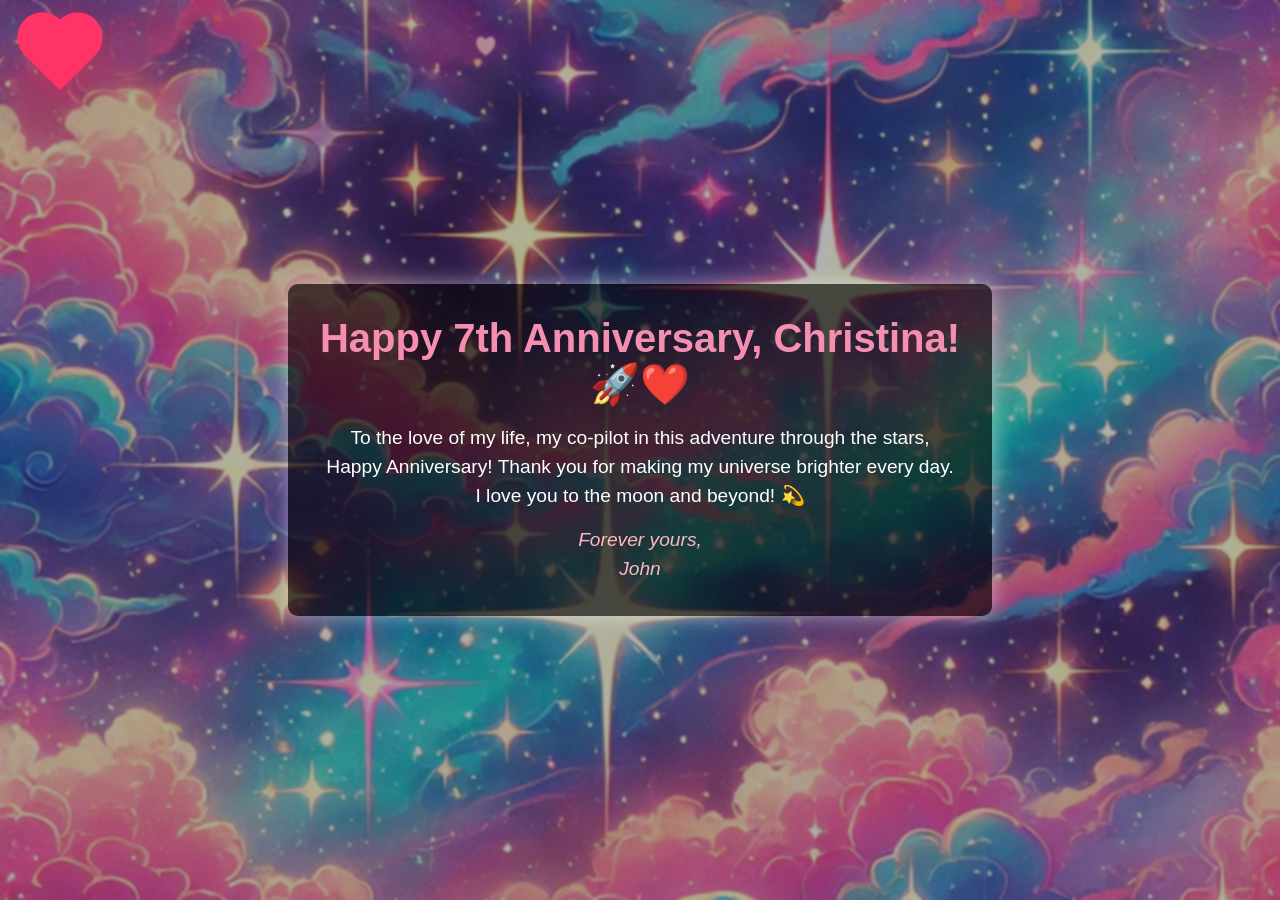
==== anniversaries/sevenyearanniversary/index.html @ fa879602 "debugged" ====
<!DOCTYPE html>
<html lang="en">
<head>
    <meta charset="UTF-8">
    <meta name="viewport" content="width=device-width, initial-scale=1.0">
    <meta name="description" content="Celebrate the 7th anniversary with a special message and falling hearts animation.">
    <meta property="og:title" content="Happy Anniversary, Christina!">
    <meta property="og:description" content="Celebrate love with a personalized message and beautiful falling hearts animation.">
    <meta property="og:image" content="images/anime-space-background.png">
    <meta property="og:type" content="website">
    <title>Happy Anniversary, Christina!</title>
    <link rel="preload" href="images/anime-space-background.png" as="image">
    <link rel="preconnect" href="https://fonts.googleapis.com" />
    <style>
        body {
            background-color: #000000;
        }
    </style>
    <link rel="stylesheet" href="styles.min.css">
    <link rel="stylesheet" href="styles.css">
    <link rel="stylesheet" href="../../components/back-button.css">
</head>
<body>
    
    <a href="https://johnliter.github.io/mylovehp/" rel="noopener noreferrer" class="back-button" aria-label="Return to homepage">
        <div class="heart-icon">
            <span class="back-text"></span>
        </div>
    </a>
    <div class="space-background">
        
        <!-- Anniversary Message -->
        <div class="message-container" role="main" aria-label="Anniversary Message">
            <h1>Happy 7th Anniversary, Christina! <br>🚀❤️</h1>
            <p>
                To the love of my life, my co-pilot in this adventure through the stars, <br>
                Happy Anniversary! Thank you for making my universe brighter every day. <br>
                I love you to the moon and beyond! 💫
            </p>
            <p class="signature">Forever yours, <br> John</p>
        </div>
        
        <!-- Canvas for falling hearts -->
        <canvas id="hearts-canvas" aria-hidden="true"></canvas>
    </div>
    
    <!-- JavaScript for falling hearts -->
    <script src="hearts.js" defer></script>
</body>
</html>
---- anniversaries/sevenyearanniversary/styles.css ----
/* Reset styles */
* {
    margin: 0;
    padding: 0;
    box-sizing: border-box;
}

/* CSS Variables */
:root {
    --primary-pink: #f48fb1;
    --light-pink: #ffb6c1;
    --dark-overlay: rgba(0, 0, 0, 0.6);
    --shadow: rgba(255, 255, 255, 0.5);
}

/* Space-themed background */
body, html {
    width: 100%;
    height: 100%;
    overflow: hidden;
    font-family: 'Arial', sans-serif;
    color: white;
    margin: 0; /* Ensure no margin pushes content */
    display: flex; /* Flexbox for centering */
    align-items: center; /* Vertically center */
    justify-content: center; /* Horizontally center */
}

.space-background {
    position: absolute;
    top: 0;
    left: 0;
    width: 100%;
    height: 100%;
    background: url('images/anime-space-background.png') no-repeat center center fixed;
    background-size: cover;
    animation: twinkle 10s infinite alternate;
    will-change: filter;
    z-index: -1;
    display: flex;
    align-items: center;
    justify-content: center;
    transform: translateZ(0);
    backface-visibility: hidden;
}

.space-background::before {
    content: '';
    position: absolute;
    top: 0;
    left: 0;
    width: 100%;
    height: 100%;
    background: rgba(0, 0, 0, 0.3);
    -webkit-backdrop-filter: blur(1px); /* Safari support */
    backdrop-filter: blur(1px);
    z-index: 1;
}

/* Twinkle effect for the background */
@keyframes twinkle {
    0% { filter: brightness(1); }
    100% { filter: brightness(1.2); }
}

/* Centered Message Styling */
.message-container {
    position: relative;
    z-index: 2;
    max-width: 80%;
    padding: 2rem;
    text-align: center;
    background: var(--dark-overlay);
    border-radius: 10px;
    box-shadow: 0 0 20px var(--shadow);
}

.message-container:focus-within {
    outline: 2px solid var(--primary-pink);
    outline-offset: 4px;
}

h1 {
    font-size: 2.5rem;
    margin-bottom: 1rem;
    color: var(--primary-pink);
}

p {
    font-size: 1.2rem;
    line-height: 1.5;
}

.signature {
    margin-top: 1rem;
    font-style: italic;
    color: var(--light-pink);
}

/* Falling hearts canvas */
#hearts-canvas {
    position: absolute;
    top: 0;
    left: 0;
    width: 100%;
    height: 100%;
    pointer-events: none;
    z-index: -2; /* Ensure it's below everything */
}

/* Media queries for responsiveness */
@media (max-width: 768px) {
    .message-container {
        width: 90%; /* Allow the container to shrink on smaller screens */
    }

    h1 {
        font-size: 2rem;
    }

    p {
        font-size: 1rem;
    }
}

@media (prefers-reduced-motion: reduce) {
    .space-background {
        animation: none;
    }
}
---- components/back-button.css ----
.back-button {
    position: fixed;
    top: 20px;
    left: 20px;
    z-index: 1000;
    text-decoration: none;
    display: flex;
    flex-direction: column;
    align-items: center;
    width: 80px;  /* Reduced from 100px */
    height: 100px;  /* Reduced from 120px */
}

.heart-icon {
    width: 50px;  /* Reduced from 70px */
    height: 50px; /* Reduced from 70px */
    background-color: #ff3366;
    position: relative;
    transform: rotate(-45deg);
    transition: all 0.3s ease;
    margin: 10px; /* Reduced from 15px */
    animation: heartbeat 1.5s ease-in-out infinite;
    box-shadow: 0 0 30px rgba(255, 51, 102, 0.5);
}

.heart-icon:before,
.heart-icon:after {
    content: '';
    width: 50px;  /* Reduced from 70px */
    height: 50px; /* Reduced from 70px */
    position: absolute;
    border-radius: 50%;
    background-color: #ff3366;
}

.heart-icon:before {
    top: -25px;  /* Reduced from -35px */
    left: 0;
}

.heart-icon:after {
    top: 0;
    left: 25px;  /* Reduced from 35px */
}

.back-button::after {
    content: 'Back to Homepage';
    position: absolute;
    color: white;
    font-size: 14px;
    font-family: Arial, sans-serif;
    top: 80px;  /* Reduced from 100px */
    left: 50%;
    transform: translateX(-50%);
    opacity: 0;
    transition: opacity 0.3s ease;
    text-shadow: 1px 1px 3px rgba(0,0,0,0.4);
    white-space: nowrap;
    pointer-events: none;
}

.back-button:hover::after {
    opacity: 1;
}

@keyframes heartbeat {
    0% {
        transform: rotate(-45deg) scale(1);
        box-shadow: 0 0 30px rgba(255, 51, 102, 0.5);
    }
    14% {
        transform: rotate(-45deg) scale(1.1);
        box-shadow: 0 0 40px rgba(255, 51, 102, 0.7);
    }
    28% {
        transform: rotate(-45deg) scale(1);
        box-shadow: 0 0 30px rgba(255, 51, 102, 0.5);
    }
    42% {
        transform: rotate(-45deg) scale(1.1);
        box-shadow: 0 0 40px rgba(255, 51, 102, 0.7);
    }
    70% {
        transform: rotate(-45deg) scale(1);
        box-shadow: 0 0 30px rgba(255, 51, 102, 0.5);
    }
}

.back-button:hover .heart-icon {
    transform: rotate(-45deg) scale(1.2);
    filter: brightness(1.2);
    box-shadow: 0 0 50px rgba(255, 51, 102, 0.9);
}
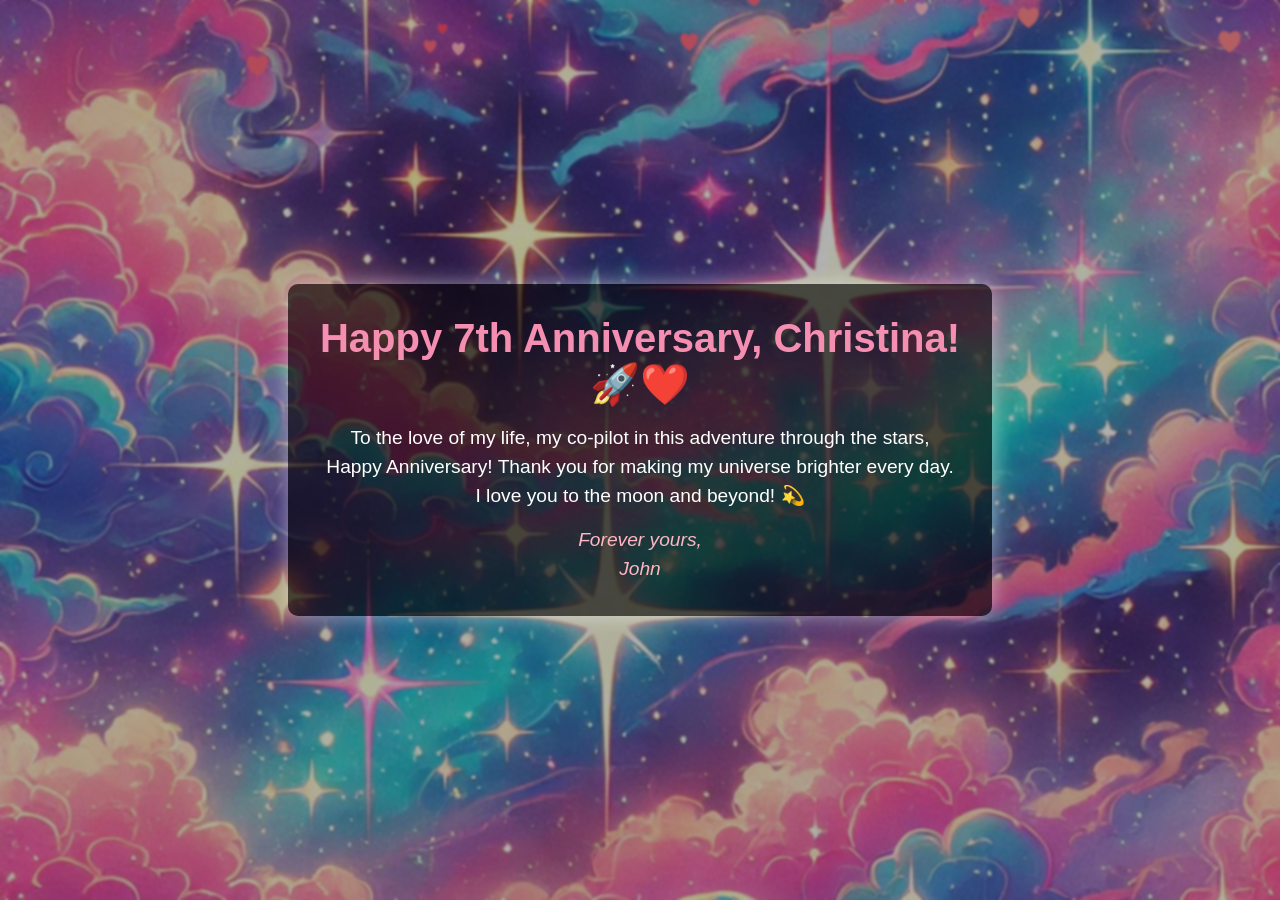
==== commit 133fcead: "debugged" ====
--- a/anniversaries/sevenyearanniversary/index.html
+++ b/anniversaries/sevenyearanniversary/index.html
@@ -18,7 +18,7 @@
     </style>
     <link rel="stylesheet" href="styles.min.css">
     <link rel="stylesheet" href="styles.css">
-    <link rel="stylesheet" href="../../components/back-button.css">
+    <link rel="stylesheet" href="../components/back-button.css">
 </head>
 <body>
     
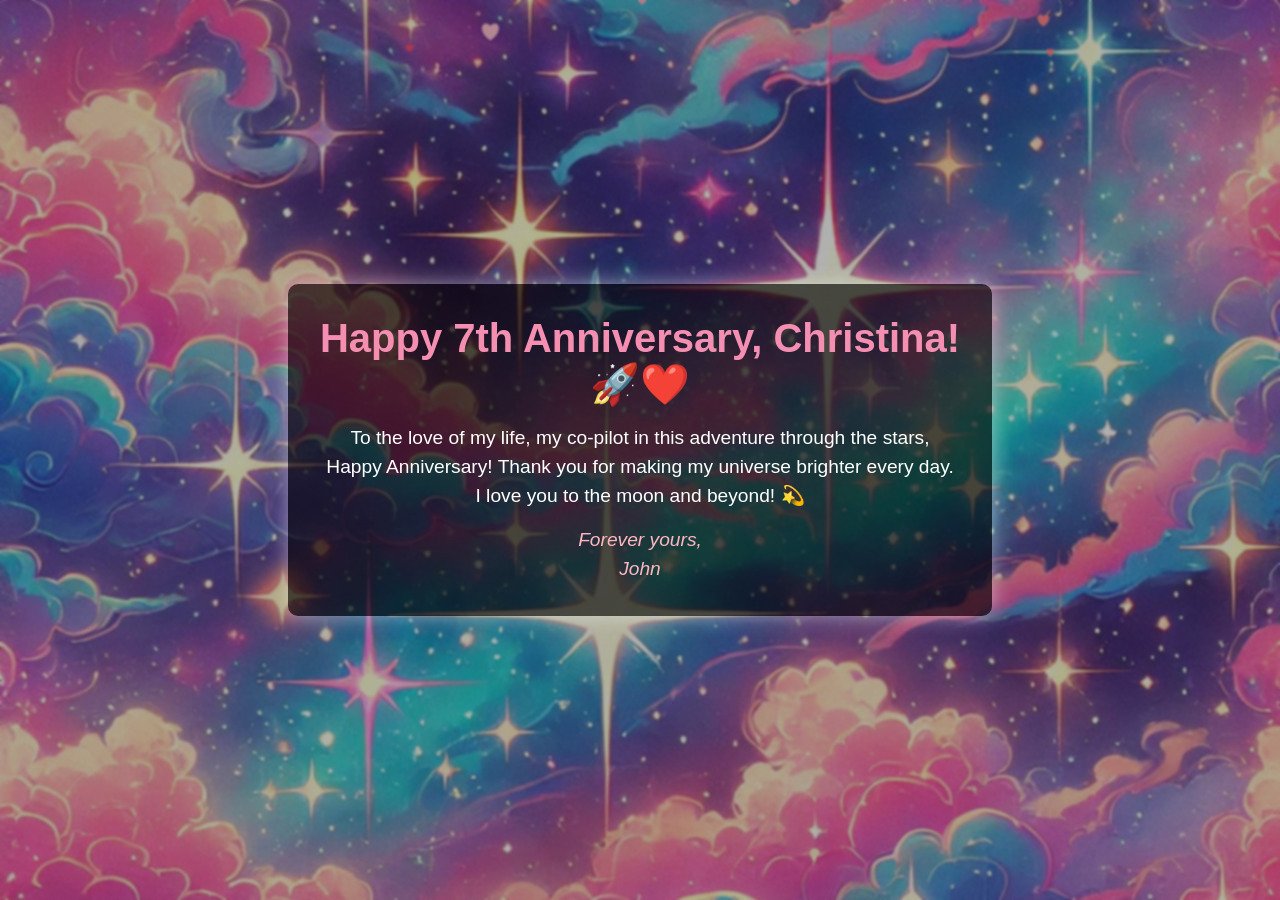
==== commit 01ec5ff0: "debugged" ====
--- a/anniversaries/sevenyearanniversary/index.html
+++ b/anniversaries/sevenyearanniversary/index.html
@@ -18,7 +18,7 @@
     </style>
     <link rel="stylesheet" href="styles.min.css">
     <link rel="stylesheet" href="styles.css">
-    <link rel="stylesheet" href="../components/back-button.css">
+    <link rel="stylesheet" href="components\back-button.css">
 </head>
 <body>
     
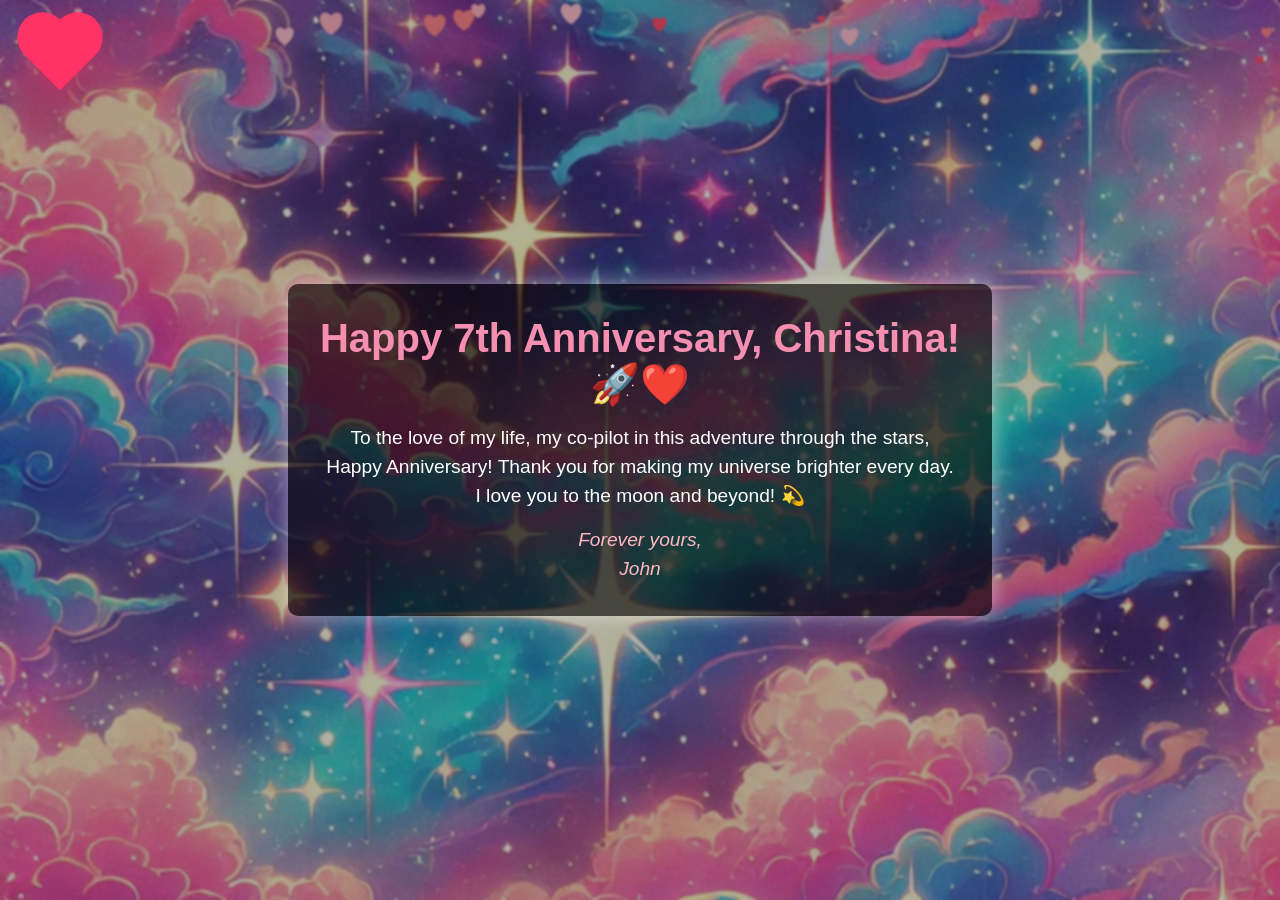
==== commit 8220c021: "debugged" ====
--- a/anniversaries/sevenyearanniversary/index.html
+++ b/anniversaries/sevenyearanniversary/index.html
@@ -18,7 +18,7 @@
     </style>
     <link rel="stylesheet" href="styles.min.css">
     <link rel="stylesheet" href="styles.css">
-    <link rel="stylesheet" href="components\back-button.css">
+    <link rel="stylesheet" href="..\..\components\back-button.css">
 </head>
 <body>
     
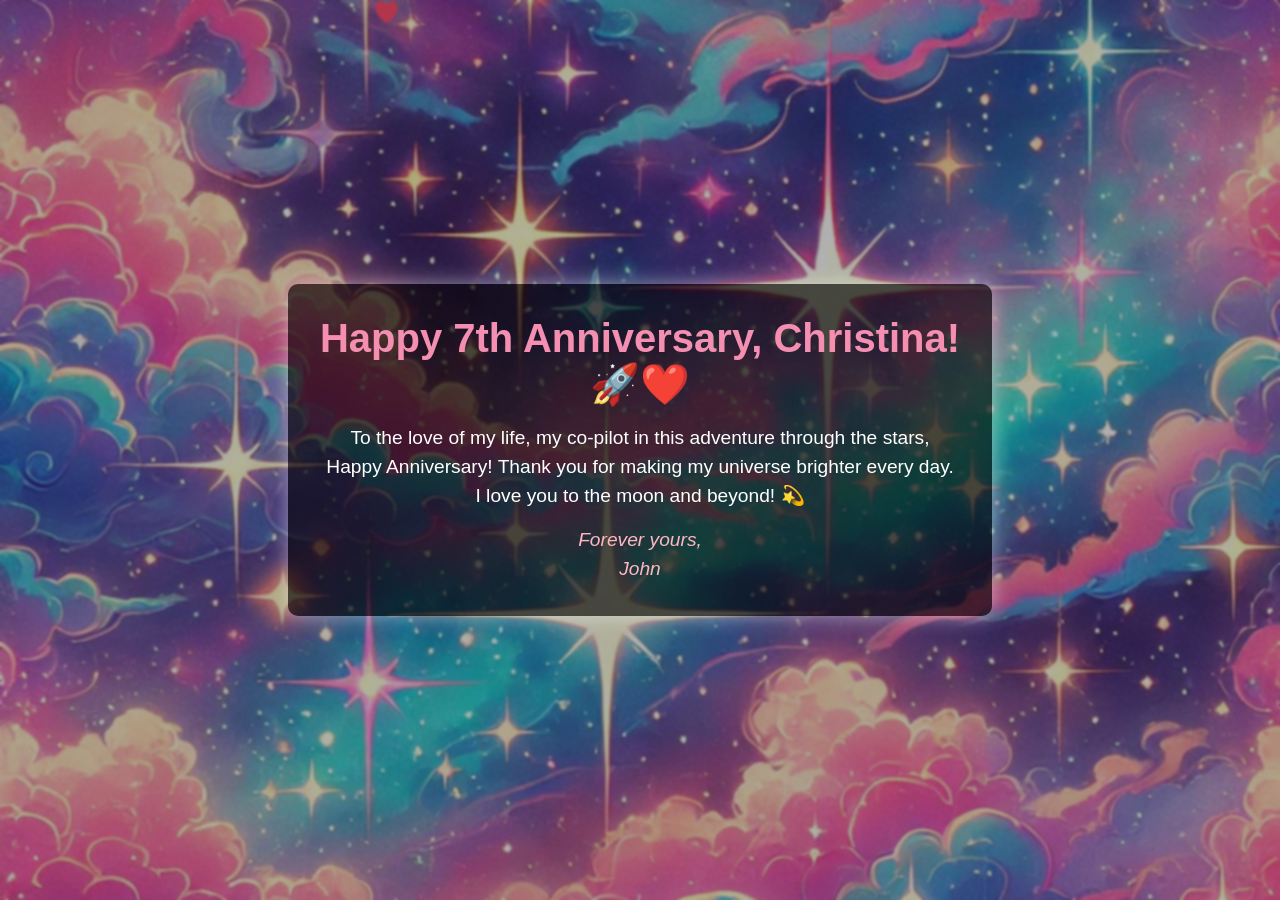
==== commit dd6c8ba2: "debugged" ====
--- a/anniversaries/sevenyearanniversary/index.html
+++ b/anniversaries/sevenyearanniversary/index.html
@@ -18,7 +18,7 @@
     </style>
     <link rel="stylesheet" href="styles.min.css">
     <link rel="stylesheet" href="styles.css">
-    <link rel="stylesheet" href="..\..\components\back-button.css">
+    <link rel="stylesheet" href="mylovehp\components\back-button.css">
 </head>
 <body>
     
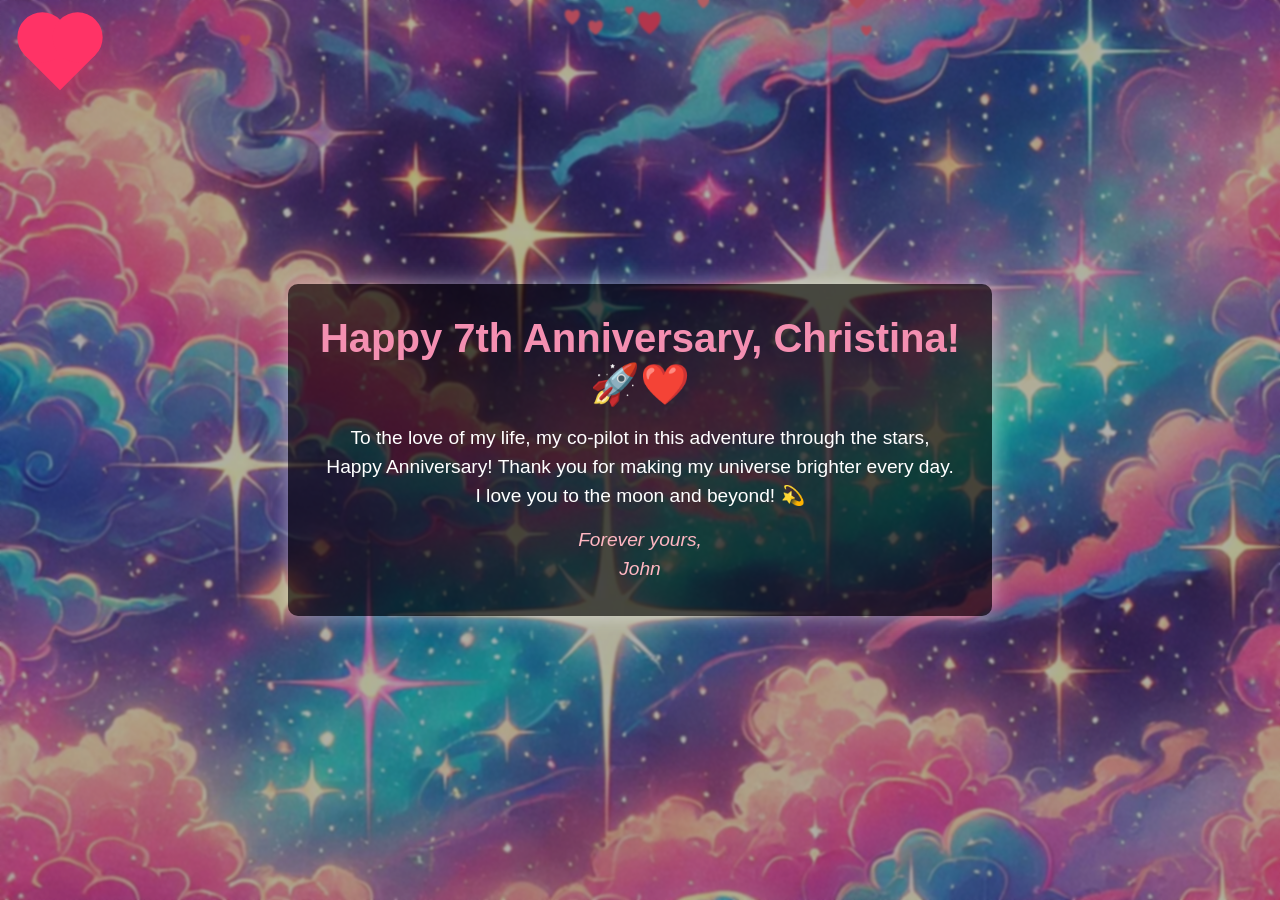
==== commit 753e07b2: "updated css files" ====
--- a/anniversaries/sevenyearanniversary/index.html
+++ b/anniversaries/sevenyearanniversary/index.html
@@ -18,7 +18,7 @@
     </style>
     <link rel="stylesheet" href="styles.min.css">
     <link rel="stylesheet" href="styles.css">
-    <link rel="stylesheet" href="mylovehp\components\back-button.css">
+    <link rel="stylesheet" href="styles.css">
 </head>
 <body>
     
--- a/anniversaries/sevenyearanniversary/styles.css
+++ b/anniversaries/sevenyearanniversary/styles.css
@@ -128,3 +128,99 @@
         animation: none;
     }
 }
+
+/*  Back Button */
+
+.back-button {
+    position: fixed;
+    top: 20px;
+    left: 20px;
+    z-index: 1000;
+    text-decoration: none;
+    display: flex;
+    flex-direction: column;
+    align-items: center;
+    width: 80px;  /* Reduced from 100px */
+    height: 100px;  /* Reduced from 120px */
+}
+
+.heart-icon {
+    width: 50px;  /* Reduced from 70px */
+    height: 50px; /* Reduced from 70px */
+    background-color: #ff3366;
+    position: relative;
+    transform: rotate(-45deg);
+    transition: all 0.3s ease;
+    margin: 10px; /* Reduced from 15px */
+    animation: heartbeat 1.5s ease-in-out infinite;
+    box-shadow: 0 0 30px rgba(255, 51, 102, 0.5);
+}
+
+.heart-icon:before,
+.heart-icon:after {
+    content: '';
+    width: 50px;  /* Reduced from 70px */
+    height: 50px; /* Reduced from 70px */
+    position: absolute;
+    border-radius: 50%;
+    background-color: #ff3366;
+}
+
+.heart-icon:before {
+    top: -25px;  /* Reduced from -35px */
+    left: 0;
+}
+
+.heart-icon:after {
+    top: 0;
+    left: 25px;  /* Reduced from 35px */
+}
+
+.back-button::after {
+    content: 'Back to Homepage';
+    position: absolute;
+    color: white;
+    font-size: 14px;
+    font-family: Arial, sans-serif;
+    top: 80px;  /* Reduced from 100px */
+    left: 50%;
+    transform: translateX(-50%);
+    opacity: 0;
+    transition: opacity 0.3s ease;
+    text-shadow: 1px 1px 3px rgba(0,0,0,0.4);
+    white-space: nowrap;
+    pointer-events: none;
+}
+
+.back-button:hover::after {
+    opacity: 1;
+}
+
+@keyframes heartbeat {
+    0% {
+        transform: rotate(-45deg) scale(1);
+        box-shadow: 0 0 30px rgba(255, 51, 102, 0.5);
+    }
+    14% {
+        transform: rotate(-45deg) scale(1.1);
+        box-shadow: 0 0 40px rgba(255, 51, 102, 0.7);
+    }
+    28% {
+        transform: rotate(-45deg) scale(1);
+        box-shadow: 0 0 30px rgba(255, 51, 102, 0.5);
+    }
+    42% {
+        transform: rotate(-45deg) scale(1.1);
+        box-shadow: 0 0 40px rgba(255, 51, 102, 0.7);
+    }
+    70% {
+        transform: rotate(-45deg) scale(1);
+        box-shadow: 0 0 30px rgba(255, 51, 102, 0.5);
+    }
+}
+
+.back-button:hover .heart-icon {
+    transform: rotate(-45deg) scale(1.2);
+    filter: brightness(1.2);
+    box-shadow: 0 0 50px rgba(255, 51, 102, 0.9);
+}
--- a/anniversaries/sevenyearanniversary/styles.css
+++ b/anniversaries/sevenyearanniversary/styles.css
@@ -128,3 +128,99 @@
         animation: none;
     }
 }
+
+/*  Back Button */
+
+.back-button {
+    position: fixed;
+    top: 20px;
+    left: 20px;
+    z-index: 1000;
+    text-decoration: none;
+    display: flex;
+    flex-direction: column;
+    align-items: center;
+    width: 80px;  /* Reduced from 100px */
+    height: 100px;  /* Reduced from 120px */
+}
+
+.heart-icon {
+    width: 50px;  /* Reduced from 70px */
+    height: 50px; /* Reduced from 70px */
+    background-color: #ff3366;
+    position: relative;
+    transform: rotate(-45deg);
+    transition: all 0.3s ease;
+    margin: 10px; /* Reduced from 15px */
+    animation: heartbeat 1.5s ease-in-out infinite;
+    box-shadow: 0 0 30px rgba(255, 51, 102, 0.5);
+}
+
+.heart-icon:before,
+.heart-icon:after {
+    content: '';
+    width: 50px;  /* Reduced from 70px */
+    height: 50px; /* Reduced from 70px */
+    position: absolute;
+    border-radius: 50%;
+    background-color: #ff3366;
+}
+
+.heart-icon:before {
+    top: -25px;  /* Reduced from -35px */
+    left: 0;
+}
+
+.heart-icon:after {
+    top: 0;
+    left: 25px;  /* Reduced from 35px */
+}
+
+.back-button::after {
+    content: 'Back to Homepage';
+    position: absolute;
+    color: white;
+    font-size: 14px;
+    font-family: Arial, sans-serif;
+    top: 80px;  /* Reduced from 100px */
+    left: 50%;
+    transform: translateX(-50%);
+    opacity: 0;
+    transition: opacity 0.3s ease;
+    text-shadow: 1px 1px 3px rgba(0,0,0,0.4);
+    white-space: nowrap;
+    pointer-events: none;
+}
+
+.back-button:hover::after {
+    opacity: 1;
+}
+
+@keyframes heartbeat {
+    0% {
+        transform: rotate(-45deg) scale(1);
+        box-shadow: 0 0 30px rgba(255, 51, 102, 0.5);
+    }
+    14% {
+        transform: rotate(-45deg) scale(1.1);
+        box-shadow: 0 0 40px rgba(255, 51, 102, 0.7);
+    }
+    28% {
+        transform: rotate(-45deg) scale(1);
+        box-shadow: 0 0 30px rgba(255, 51, 102, 0.5);
+    }
+    42% {
+        transform: rotate(-45deg) scale(1.1);
+        box-shadow: 0 0 40px rgba(255, 51, 102, 0.7);
+    }
+    70% {
+        transform: rotate(-45deg) scale(1);
+        box-shadow: 0 0 30px rgba(255, 51, 102, 0.5);
+    }
+}
+
+.back-button:hover .heart-icon {
+    transform: rotate(-45deg) scale(1.2);
+    filter: brightness(1.2);
+    box-shadow: 0 0 50px rgba(255, 51, 102, 0.9);
+}
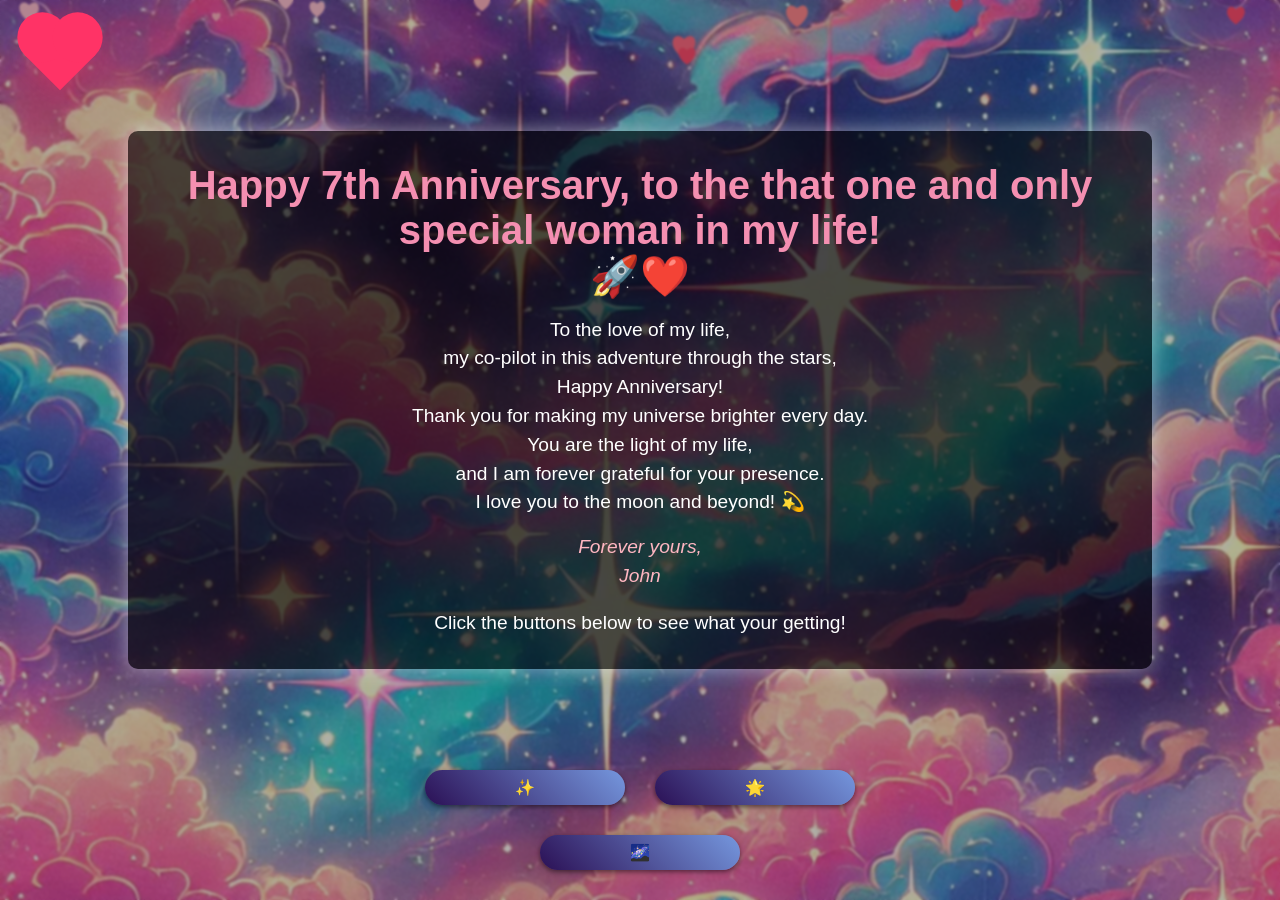
==== commit 0149892b: "added content" ====
--- a/anniversaries/sevenyearanniversary/index.html
+++ b/anniversaries/sevenyearanniversary/index.html
@@ -18,7 +18,6 @@
     </style>
     <link rel="stylesheet" href="styles.min.css">
     <link rel="stylesheet" href="styles.css">
-    <link rel="stylesheet" href="styles.css">
 </head>
 <body>
     
@@ -31,20 +30,49 @@
         
         <!-- Anniversary Message -->
         <div class="message-container" role="main" aria-label="Anniversary Message">
-            <h1>Happy 7th Anniversary, Christina! <br>🚀❤️</h1>
+            <h1>Happy 7th Anniversary, to the that one and only special woman in my life! <br>🚀❤️</h1>
             <p>
-                To the love of my life, my co-pilot in this adventure through the stars, <br>
-                Happy Anniversary! Thank you for making my universe brighter every day. <br>
+                To the love of my life, <br>
+                my co-pilot in this adventure through the stars, <br>
+                Happy Anniversary! <br>
+                Thank you for making my universe brighter every day. <br>
+                You are the light of my life,<br>
+                and I am forever grateful for your presence. <br>
                 I love you to the moon and beyond! 💫
             </p>
             <p class="signature">Forever yours, <br> John</p>
+            <br>
+            <p>Click the buttons below to see what your getting!</p>
         </div>
-        
+
         <!-- Canvas for falling hearts -->
         <canvas id="hearts-canvas" aria-hidden="true"></canvas>
     </div>
-    
+
+    <!-- Add modal HTML after canvas element -->
+    <div id="customModal" class="modal">
+        <div class="modal-content">
+            <span class="close-btn">&times;</span>
+            <div id="modalMessage"></div>
+        </div>
+    </div>
+
+    <!-- Move this block just before closing </body> to keep the DOM structure clean -->
+    <div class="coupon-container-fixed">
+        <button class="space-love-btn" onclick="showCosmicLoveCoupon()">
+            <span class="btn-text">✨</span>
+        </button>
+        <button class="space-love-btn" onclick="showStellarAffectionPass()">
+            <span class="btn-text"> 🌟</span>
+        </button>
+        <button class="space-love-btn" onclick="showIntergalacticPromise()">
+            <span class="btn-text"> 🌌</span>
+        </button>
+    </div> 
+
     <!-- JavaScript for falling hearts -->
     <script src="hearts.js" defer></script>
+    <script src="script.js" defer></script>
+
 </body>
 </html>
--- a/anniversaries/sevenyearanniversary/styles.css
+++ b/anniversaries/sevenyearanniversary/styles.css
@@ -42,6 +42,7 @@
     justify-content: center;
     transform: translateZ(0);
     backface-visibility: hidden;
+    pointer-events: none;
 }
 
 .space-background::before {
@@ -55,6 +56,7 @@
     -webkit-backdrop-filter: blur(1px); /* Safari support */
     backdrop-filter: blur(1px);
     z-index: 1;
+    pointer-events: none;
 }
 
 /* Twinkle effect for the background */
@@ -65,6 +67,7 @@
 
 /* Centered Message Styling */
 .message-container {
+    margin-bottom: 100px;
     position: relative;
     z-index: 2;
     max-width: 80%;
@@ -73,6 +76,7 @@
     background: var(--dark-overlay);
     border-radius: 10px;
     box-shadow: 0 0 20px var(--shadow);
+    z-index: 999;
 }
 
 .message-container:focus-within {
@@ -105,7 +109,7 @@
     width: 100%;
     height: 100%;
     pointer-events: none;
-    z-index: -2; /* Ensure it's below everything */
+    z-index: 0; /* Ensure it's below everything */
 }
 
 /* Media queries for responsiveness */
@@ -223,4 +227,110 @@
     transform: rotate(-45deg) scale(1.2);
     filter: brightness(1.2);
     box-shadow: 0 0 50px rgba(255, 51, 102, 0.9);
+}
+
+.space-love-btn {
+    background: linear-gradient(45deg, #2b1055, #7597de);
+    border: none;
+    border-radius: 25px;
+    color: white;
+    padding: 8px 20px; /* Reduced padding */
+    font-size: 16px; /* Reduced font size */
+    cursor: pointer;
+    box-shadow: 0 2px 5px rgba(0, 0, 0, 0.5);
+    transition: all 0.3s ease;
+    position: relative;
+    overflow: hidden;
+    min-width: 200px; /* Reduced minimum width */
+    margin: 10px;
+    z-index: 3;
+    position: relative;
+}
+
+.space-love-btn:hover {
+    transform: scale(1.05);
+    box-shadow: 0 0 25px rgba(255, 255, 255, 0.4);
+    background: linear-gradient(45deg, #7597de, #2b1055);
+}
+
+.btn-text {
+    position: relative;
+    z-index: 1;
+    pointer-events: none;
+}
+
+.coupon-container-fixed {
+    position: fixed;
+    bottom: 20px;
+    left: 50%;
+    transform: translateX(-50%);
+    z-index: 9999;
+    display: flex;
+    flex-wrap: wrap; /* Allow wrapping */
+    gap: 10px; /* Add spacing between buttons */
+    justify-content: center; /* Center the buttons */
+}
+
+/* Responsive layout for smaller screens */
+@media (max-width: 600px) {
+    .coupon-container-fixed {
+        flex-direction: column; /* Stack buttons vertically on small screens */
+        gap: 10px; /* Add spacing between buttons */
+    }
+}
+/* Add these styles */
+.modal {
+    display: none;
+    position: fixed;
+    z-index: 1000;
+    left: 0;
+    top: 0;
+    width: 100%;
+    height: 100%;
+    background-color: rgba(0,0,0,0.8);
+    animation: fadeIn 0.3s;
+}
+
+.modal-content {
+    background: linear-gradient(45deg, #2b1055, #7597de);
+    margin: 15% auto;
+    padding: 20px;
+    border: 2px solid #ffffff3d;
+    border-radius: 15px;
+    width: 80%;
+    max-width: 500px;
+    position: relative;
+    color: white;
+    box-shadow: 0 0 30px rgba(255,255,255,0.2);
+    animation: slideIn 0.3s;
+}
+
+.close-btn {
+    color: #ffffff;
+    float: right;
+    font-size: 28px;
+    font-weight: bold;
+    cursor: pointer;
+}
+
+.close-btn:hover {
+    color: #ff69b4;
+}
+
+#modalMessage {
+    white-space: pre-line;
+    text-align: center;
+    padding: 20px;
+    font-size: 18px;
+    line-height: 1.6;
+}
+
+@keyframes fadeIn {
+    from {opacity: 0}
+    to {opacity: 1}
+}
+
+@keyframes slideIn {
+    from {transform: translateY(-100px); opacity: 0}
+    to {transform: translateY(0); opacity: 1}
 }
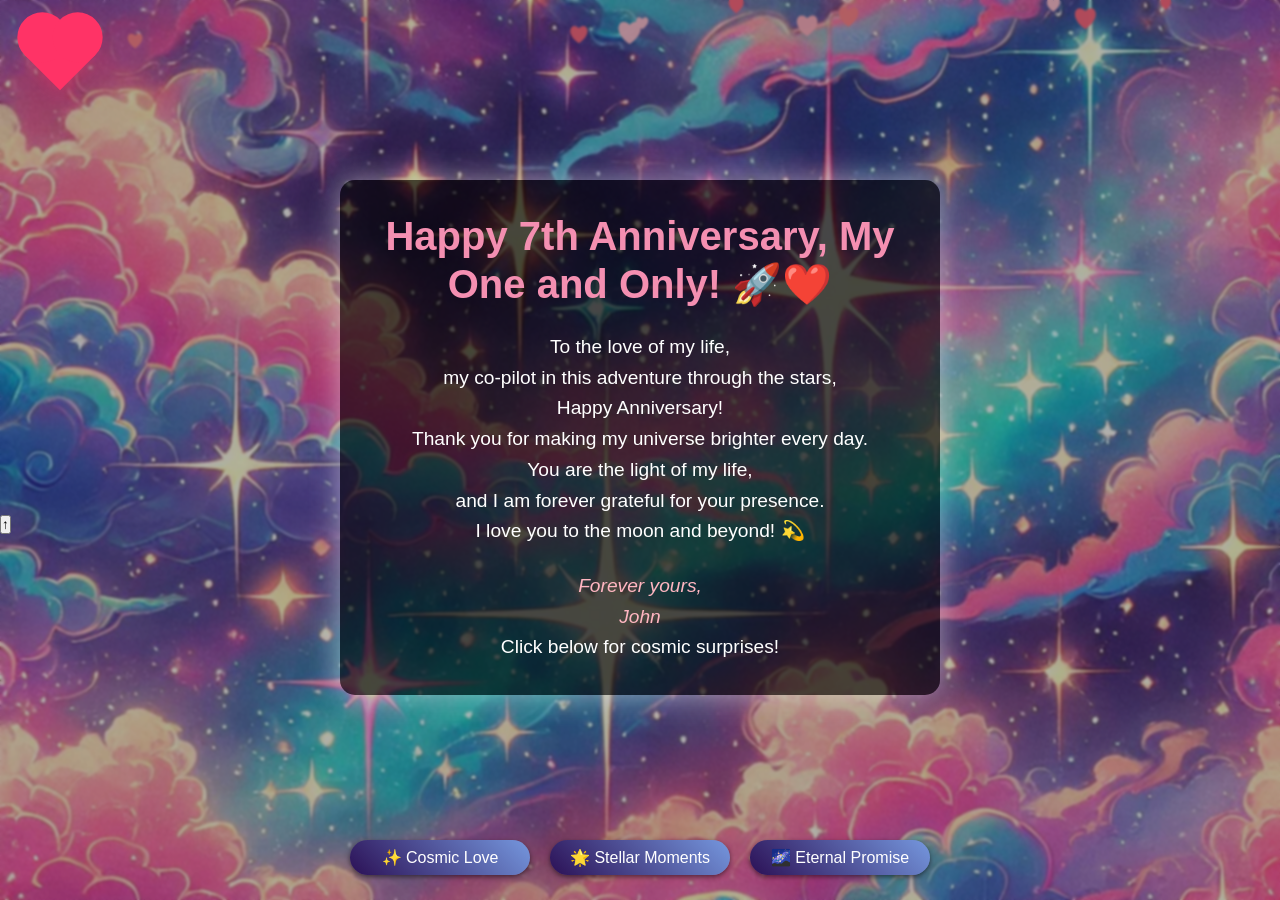
==== commit eb025d55: "enhanced all pages" ====
--- a/anniversaries/sevenyearanniversary/index.html
+++ b/anniversaries/sevenyearanniversary/index.html
@@ -3,76 +3,74 @@
 <head>
     <meta charset="UTF-8">
     <meta name="viewport" content="width=device-width, initial-scale=1.0">
-    <meta name="description" content="Celebrate the 7th anniversary with a special message and falling hearts animation.">
-    <meta property="og:title" content="Happy Anniversary, Christina!">
-    <meta property="og:description" content="Celebrate love with a personalized message and beautiful falling hearts animation.">
+    <meta name="description" content="Celebrate 7 years of love with Christina through a cosmic tribute by John Liter.">
+    <meta name="keywords" content="anniversary, Christina, John Liter, love, cosmic">
+    <meta property="og:title" content="Happy 7th Anniversary, Christina!">
+    <meta property="og:description" content="A cosmic celebration of love with falling hearts and heartfelt messages.">
     <meta property="og:image" content="images/anime-space-background.png">
     <meta property="og:type" content="website">
-    <title>Happy Anniversary, Christina!</title>
+    <title>Happy 7th Anniversary, Christina!</title>
     <link rel="preload" href="images/anime-space-background.png" as="image">
-    <link rel="preconnect" href="https://fonts.googleapis.com" />
-    <style>
-        body {
-            background-color: #000000;
-        }
-    </style>
-    <link rel="stylesheet" href="styles.min.css">
+    <link rel="preconnect" href="https://fonts.googleapis.com">
     <link rel="stylesheet" href="styles.css">
 </head>
-<body>
-    
+<body class="relative">
+    <!-- Back Button -->
     <a href="https://johnliter.github.io/mylovehp/" rel="noopener noreferrer" class="back-button" aria-label="Return to homepage">
         <div class="heart-icon">
             <span class="back-text"></span>
         </div>
     </a>
+
+    <!-- Space Background and Hearts -->
     <div class="space-background">
-        
-        <!-- Anniversary Message -->
-        <div class="message-container" role="main" aria-label="Anniversary Message">
-            <h1>Happy 7th Anniversary, to the that one and only special woman in my life! <br>🚀❤️</h1>
-            <p>
-                To the love of my life, <br>
-                my co-pilot in this adventure through the stars, <br>
-                Happy Anniversary! <br>
-                Thank you for making my universe brighter every day. <br>
-                You are the light of my life,<br>
-                and I am forever grateful for your presence. <br>
-                I love you to the moon and beyond! 💫
-            </p>
-            <p class="signature">Forever yours, <br> John</p>
-            <br>
-            <p>Click the buttons below to see what your getting!</p>
-        </div>
-
-        <!-- Canvas for falling hearts -->
         <canvas id="hearts-canvas" aria-hidden="true"></canvas>
     </div>
 
-    <!-- Add modal HTML after canvas element -->
+    <!-- Anniversary Message -->
+    <main class="message-container" role="main" aria-label="Anniversary Message">
+        <h1 class="fade-in">Happy 7th Anniversary, My One and Only! 🚀❤️</h1>
+        <p class="fade-in delay-1">
+            To the love of my life, <br>
+            my co-pilot in this adventure through the stars, <br>
+            Happy Anniversary! <br>
+            Thank you for making my universe brighter every day. <br>
+            You are the light of my life, <br>
+            and I am forever grateful for your presence. <br>
+            I love you to the moon and beyond! 💫
+        </p>
+        <p class="signature fade-in delay-2">Forever yours, <br> John</p>
+        <p class="fade-in delay-3 mt-6">Click below for cosmic surprises!</p>
+    </main>
+
+    <!-- Coupon Buttons -->
+    <div class="coupon-container-fixed">
+        <button class="space-love-btn fade-in delay-4" onclick="showCosmicLoveCoupon()" aria-label="Cosmic Love Coupon">
+            <span class="btn-text">✨ Cosmic Love</span>
+        </button>
+        <button class="space-love-btn fade-in delay-5" onclick="showStellarAffectionPass()" aria-label="Stellar Affection Pass">
+            <span class="btn-text">🌟 Stellar Moments</span>
+        </button>
+        <button class="space-love-btn fade-in delay-6" onclick="showIntergalacticPromise()" aria-label="Intergalactic Promise">
+            <span class="btn-text">🌌 Eternal Promise</span>
+        </button>
+    </div>
+
+    <!-- Modal -->
     <div id="customModal" class="modal">
         <div class="modal-content">
-            <span class="close-btn">&times;</span>
+            <span class="close-btn" aria-label="Close modal">&times;</span>
             <div id="modalMessage"></div>
         </div>
     </div>
 
-    <!-- Move this block just before closing </body> to keep the DOM structure clean -->
-    <div class="coupon-container-fixed">
-        <button class="space-love-btn" onclick="showCosmicLoveCoupon()">
-            <span class="btn-text">✨</span>
-        </button>
-        <button class="space-love-btn" onclick="showStellarAffectionPass()">
-            <span class="btn-text"> 🌟</span>
-        </button>
-        <button class="space-love-btn" onclick="showIntergalacticPromise()">
-            <span class="btn-text"> 🌌</span>
-        </button>
-    </div> 
+    <!-- Back-to-Top Button -->
+    <button id="backToTop" class="fixed bottom-6 right-6 bg-pink-500 text-white p-3 rounded-full shadow-lg hover:bg-pink-600 transition opacity-0 z-50" aria-label="Back to top">
+        ↑
+    </button>
 
-    <!-- JavaScript for falling hearts -->
+    <!-- Scripts -->
     <script src="hearts.js" defer></script>
     <script src="script.js" defer></script>
-
 </body>
-</html>
+</html>
--- a/anniversaries/sevenyearanniversary/styles.css
+++ b/anniversaries/sevenyearanniversary/styles.css
@@ -3,6 +3,20 @@
     margin: 0;
     padding: 0;
     box-sizing: border-box;
+}
+
+html {
+    scroll-behavior: smooth;
+}
+
+body {
+    width: 100%;
+    height: 100vh;
+    overflow-x: hidden;
+    font-family: 'Arial', sans-serif;
+    color: white;
+    background-color: #000000;
+    position: relative;
 }
 
 /* CSS Variables */
@@ -13,21 +27,9 @@
     --shadow: rgba(255, 255, 255, 0.5);
 }
 
-/* Space-themed background */
-body, html {
-    width: 100%;
-    height: 100%;
-    overflow: hidden;
-    font-family: 'Arial', sans-serif;
-    color: white;
-    margin: 0; /* Ensure no margin pushes content */
-    display: flex; /* Flexbox for centering */
-    align-items: center; /* Vertically center */
-    justify-content: center; /* Horizontally center */
-}
-
+/* Space Background */
 .space-background {
-    position: absolute;
+    position: fixed;
     top: 0;
     left: 0;
     width: 100%;
@@ -35,14 +37,7 @@
     background: url('images/anime-space-background.png') no-repeat center center fixed;
     background-size: cover;
     animation: twinkle 10s infinite alternate;
-    will-change: filter;
     z-index: -1;
-    display: flex;
-    align-items: center;
-    justify-content: center;
-    transform: translateZ(0);
-    backface-visibility: hidden;
-    pointer-events: none;
 }
 
 .space-background::before {
@@ -53,132 +48,117 @@
     width: 100%;
     height: 100%;
     background: rgba(0, 0, 0, 0.3);
-    -webkit-backdrop-filter: blur(1px); /* Safari support */
+    -webkit-backdrop-filter: blur(1px);
     backdrop-filter: blur(1px);
     z-index: 1;
-    pointer-events: none;
-}
-
-/* Twinkle effect for the background */
+}
+
+/* Twinkle Animation */
 @keyframes twinkle {
     0% { filter: brightness(1); }
     100% { filter: brightness(1.2); }
 }
 
-/* Centered Message Styling */
+/* Message Container */
 .message-container {
-    margin-bottom: 100px;
     position: relative;
     z-index: 2;
-    max-width: 80%;
+    max-width: 90%;
+    width: 600px;
+    margin: 0 auto;
     padding: 2rem;
     text-align: center;
     background: var(--dark-overlay);
-    border-radius: 10px;
-    box-shadow: 0 0 20px var(--shadow);
-    z-index: 999;
-}
-
-.message-container:focus-within {
-    outline: 2px solid var(--primary-pink);
-    outline-offset: 4px;
-}
-
+    border-radius: 15px;
+    box-shadow: 0 0 30px var(--shadow);
+    top: 20vh;
+}
+
+/* Fade-In Animation */
+.fade-in {
+    opacity: 0;
+    animation: fadeIn 0.8s ease-out forwards;
+}
+.delay-1 { animation-delay: 0.2s; }
+.delay-2 { animation-delay: 0.4s; }
+.delay-3 { animation-delay: 0.6s; }
+.delay-4 { animation-delay: 0.8s; }
+.delay-5 { animation-delay: 1.0s; }
+.delay-6 { animation-delay: 1.2s; }
+
+@keyframes fadeIn {
+    from { opacity: 0; transform: translateY(20px); }
+    to { opacity: 1; transform: translateY(0); }
+}
+
+/* Typography */
 h1 {
     font-size: 2.5rem;
-    margin-bottom: 1rem;
+    margin-bottom: 1.5rem;
     color: var(--primary-pink);
+    line-height: 1.2;
 }
 
 p {
     font-size: 1.2rem;
-    line-height: 1.5;
+    line-height: 1.6;
 }
 
 .signature {
-    margin-top: 1rem;
+    margin-top: 1.5rem;
     font-style: italic;
     color: var(--light-pink);
 }
 
-/* Falling hearts canvas */
+/* Hearts Canvas */
 #hearts-canvas {
-    position: absolute;
+    position: fixed;
     top: 0;
     left: 0;
     width: 100%;
     height: 100%;
     pointer-events: none;
-    z-index: 0; /* Ensure it's below everything */
-}
-
-/* Media queries for responsiveness */
-@media (max-width: 768px) {
-    .message-container {
-        width: 90%; /* Allow the container to shrink on smaller screens */
-    }
-
-    h1 {
-        font-size: 2rem;
-    }
-
-    p {
-        font-size: 1rem;
-    }
-}
-
-@media (prefers-reduced-motion: reduce) {
-    .space-background {
-        animation: none;
-    }
-}
-
-/*  Back Button */
-
+    z-index: 0;
+}
+
+/* Back Button */
 .back-button {
     position: fixed;
     top: 20px;
     left: 20px;
-    z-index: 1000;
+    z-index: 100;
     text-decoration: none;
     display: flex;
     flex-direction: column;
     align-items: center;
-    width: 80px;  /* Reduced from 100px */
-    height: 100px;  /* Reduced from 120px */
+    width: 80px;
+    height: 100px;
 }
 
 .heart-icon {
-    width: 50px;  /* Reduced from 70px */
-    height: 50px; /* Reduced from 70px */
+    width: 50px;
+    height: 50px;
     background-color: #ff3366;
     position: relative;
     transform: rotate(-45deg);
     transition: all 0.3s ease;
-    margin: 10px; /* Reduced from 15px */
+    margin: 10px;
     animation: heartbeat 1.5s ease-in-out infinite;
-    box-shadow: 0 0 30px rgba(255, 51, 102, 0.5);
+    box-shadow: 0 0 20px rgba(255, 51, 102, 0.5);
 }
 
 .heart-icon:before,
 .heart-icon:after {
     content: '';
-    width: 50px;  /* Reduced from 70px */
-    height: 50px; /* Reduced from 70px */
+    width: 50px;
+    height: 50px;
     position: absolute;
     border-radius: 50%;
     background-color: #ff3366;
 }
 
-.heart-icon:before {
-    top: -25px;  /* Reduced from -35px */
-    left: 0;
-}
-
-.heart-icon:after {
-    top: 0;
-    left: 25px;  /* Reduced from 35px */
-}
+.heart-icon:before { top: -25px; left: 0; }
+.heart-icon:after { top: 0; left: 25px; }
 
 .back-button::after {
     content: 'Back to Homepage';
@@ -186,47 +166,39 @@
     color: white;
     font-size: 14px;
     font-family: Arial, sans-serif;
-    top: 80px;  /* Reduced from 100px */
+    top: 80px;
     left: 50%;
     transform: translateX(-50%);
     opacity: 0;
     transition: opacity 0.3s ease;
-    text-shadow: 1px 1px 3px rgba(0,0,0,0.4);
+    text-shadow: 1px 1px 3px rgba(0, 0, 0, 0.4);
     white-space: nowrap;
     pointer-events: none;
 }
 
-.back-button:hover::after {
-    opacity: 1;
-}
-
-@keyframes heartbeat {
-    0% {
-        transform: rotate(-45deg) scale(1);
-        box-shadow: 0 0 30px rgba(255, 51, 102, 0.5);
-    }
-    14% {
-        transform: rotate(-45deg) scale(1.1);
-        box-shadow: 0 0 40px rgba(255, 51, 102, 0.7);
-    }
-    28% {
-        transform: rotate(-45deg) scale(1);
-        box-shadow: 0 0 30px rgba(255, 51, 102, 0.5);
-    }
-    42% {
-        transform: rotate(-45deg) scale(1.1);
-        box-shadow: 0 0 40px rgba(255, 51, 102, 0.7);
-    }
-    70% {
-        transform: rotate(-45deg) scale(1);
-        box-shadow: 0 0 30px rgba(255, 51, 102, 0.5);
-    }
-}
-
+.back-button:hover::after { opacity: 1; }
 .back-button:hover .heart-icon {
     transform: rotate(-45deg) scale(1.2);
     filter: brightness(1.2);
-    box-shadow: 0 0 50px rgba(255, 51, 102, 0.9);
+    box-shadow: 0 0 30px rgba(255, 51, 102, 0.9);
+}
+
+@keyframes heartbeat {
+    0%, 28%, 70% { transform: rotate(-45deg) scale(1); box-shadow: 0 0 20px rgba(255, 51, 102, 0.5); }
+    14%, 42% { transform: rotate(-45deg) scale(1.1); box-shadow: 0 0 30px rgba(255, 51, 102, 0.7); }
+}
+
+/* Coupon Buttons */
+.coupon-container-fixed {
+    position: fixed;
+    bottom: 20px;
+    left: 50%;
+    transform: translateX(-50%);
+    z-index: 3;
+    display: flex;
+    flex-wrap: wrap;
+    gap: 10px;
+    justify-content: center;
 }
 
 .space-love-btn {
@@ -234,17 +206,13 @@
     border: none;
     border-radius: 25px;
     color: white;
-    padding: 8px 20px; /* Reduced padding */
-    font-size: 16px; /* Reduced font size */
+    padding: 8px 20px;
+    font-size: 16px;
     cursor: pointer;
     box-shadow: 0 2px 5px rgba(0, 0, 0, 0.5);
     transition: all 0.3s ease;
-    position: relative;
-    overflow: hidden;
-    min-width: 200px; /* Reduced minimum width */
-    margin: 10px;
-    z-index: 3;
-    position: relative;
+    min-width: 180px;
+    margin: 5px;
 }
 
 .space-love-btn:hover {
@@ -253,32 +221,7 @@
     background: linear-gradient(45deg, #7597de, #2b1055);
 }
 
-.btn-text {
-    position: relative;
-    z-index: 1;
-    pointer-events: none;
-}
-
-.coupon-container-fixed {
-    position: fixed;
-    bottom: 20px;
-    left: 50%;
-    transform: translateX(-50%);
-    z-index: 9999;
-    display: flex;
-    flex-wrap: wrap; /* Allow wrapping */
-    gap: 10px; /* Add spacing between buttons */
-    justify-content: center; /* Center the buttons */
-}
-
-/* Responsive layout for smaller screens */
-@media (max-width: 600px) {
-    .coupon-container-fixed {
-        flex-direction: column; /* Stack buttons vertically on small screens */
-        gap: 10px; /* Add spacing between buttons */
-    }
-}
-/* Add these styles */
+/* Modal */
 .modal {
     display: none;
     position: fixed;
@@ -287,7 +230,7 @@
     top: 0;
     width: 100%;
     height: 100%;
-    background-color: rgba(0,0,0,0.8);
+    background-color: rgba(0, 0, 0, 0.8);
     animation: fadeIn 0.3s;
 }
 
@@ -295,42 +238,45 @@
     background: linear-gradient(45deg, #2b1055, #7597de);
     margin: 15% auto;
     padding: 20px;
-    border: 2px solid #ffffff3d;
+    border: 2px solid rgba(255, 255, 255, 0.3);
     border-radius: 15px;
-    width: 80%;
+    width: 90%;
     max-width: 500px;
-    position: relative;
-    color: white;
-    box-shadow: 0 0 30px rgba(255,255,255,0.2);
+    color: white;
+    box-shadow: 0 0 30px rgba(255, 255, 255, 0.2);
     animation: slideIn 0.3s;
 }
 
 .close-btn {
-    color: #ffffff;
+    color: white;
     float: right;
     font-size: 28px;
     font-weight: bold;
     cursor: pointer;
 }
 
-.close-btn:hover {
-    color: #ff69b4;
-}
+.close-btn:hover { color: #ff69b4; }
 
 #modalMessage {
-    white-space: pre-line;
     text-align: center;
     padding: 20px;
     font-size: 18px;
     line-height: 1.6;
 }
 
-@keyframes fadeIn {
-    from {opacity: 0}
-    to {opacity: 1}
-}
-
 @keyframes slideIn {
-    from {transform: translateY(-100px); opacity: 0}
-    to {transform: translateY(0); opacity: 1}
+    from { transform: translateY(-100px); opacity: 0; }
+    to { transform: translateY(0); opacity: 1; }
+}
+
+/* Responsive */
+@media (max-width: 768px) {
+    h1 { font-size: 2rem; }
+    p { font-size: 1rem; }
+    .message-container { width: 90%; padding: 1.5rem; top: 15vh; }
+    .coupon-container-fixed { flex-direction: column; gap: 8px; }
+}
+
+@media (prefers-reduced-motion: reduce) {
+    .space-background, .fade-in, .modal, .modal-content { animation: none; }
 }
